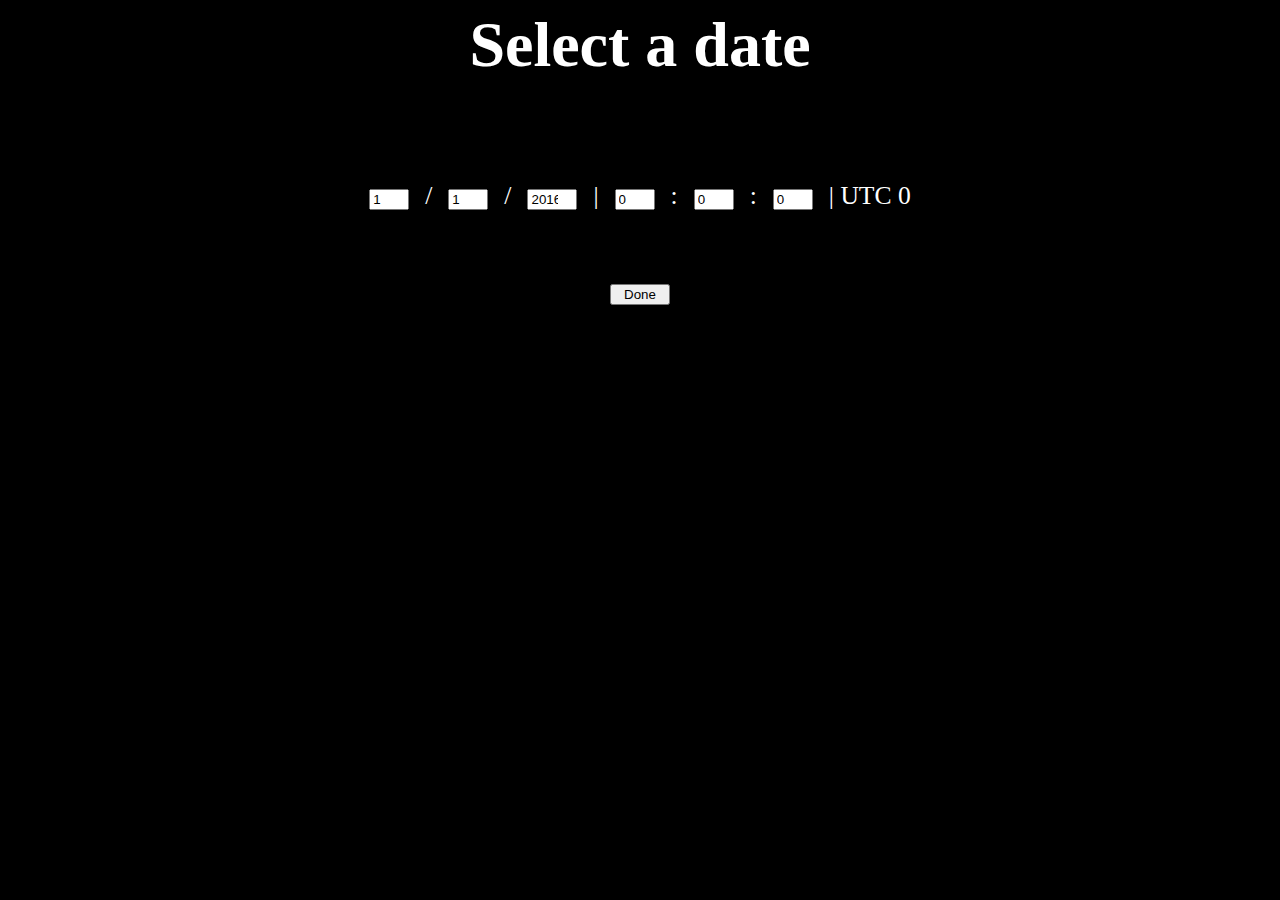
==== timer/new.html @ af412574 "Add files via upload" ====
<!DOCTYPE>
<html>
<head>
    <title>New timer</title>
    <meta charset="utf-8"/>
    <style>
    body {
    background-color: black;
    cursor: url("../img/cursor.png"), default;
}
p {
    font-size: 4em;
    font-weight: bold;
    text-align: center;
    color: white;
    user-select: none;
    -moz-user-select: none;
    -webkit-user-select: none;
}
input {
    width: 60px;
}
span {
    font-size: 0.4em;
    font-weight: normal;
}
#urlText {
    font-size: 1em;
    user-select: auto;
    -moz-user-select: auto;
    -webkit-user-select: auto;
}
    </style>
</head>

<body>
    <section>
        <p>Select a date</p>
        <p>
            <input type="number" id="day" max="31" min="1" value="1" style="width: 40px;" class="dateInput"/>
            <span>/</span>
            <input type="number" id="month" max="12" min="1" value="1" style="width: 40px;" class="dateInput"/>
            <span>/</span>
            <input type="number" id="year" max="3000" min="0" value="2016" style="width: 50px;" class="dateInput"/>
            <span>|</span>
            <input type="number" id="hour" max="23" min="0" value="0" style="width: 40px;" class="dateInput"/>
            <span>:</span>
            <input type="number" id="minute" max="59" min="0" value="0" style="width: 40px;" class="dateInput"/>
            <span>:</span>
            <input type="number" id="second" max="59" min="0" value="0" style="width: 40px;" class="dateInput"/>
            <span>| UTC 0</span>
        </p>
        <p><input type="button" id="done" value="Done" /></p>
        <p id="urlText"></p>
    </section>
    
    <script>
    document.getElementById("done").addEventListener("click", function () {
    var dateInputs = document.getElementsByClassName("dateInput");
    var Iday = Number(dateInputs[0].value);
    var Imonth = Number(dateInputs[1].value);
    var Iyear = Number(dateInputs[2].value);
    var Ihour = Number(dateInputs[3].value);
    var Iminute = Number(dateInputs[4].value);
    var Isecond = Number(dateInputs[5].value);
    
    var urlText = "inconnurandom.github.io/timer/#" + "y" + Iyear + "M" + Imonth + "d" + Iday + "h" + Ihour + "m" + Iminute + "s" + Isecond;
    
    document.getElementById("urlText").textContent = urlText;
});
    </script>
</body>
</html>
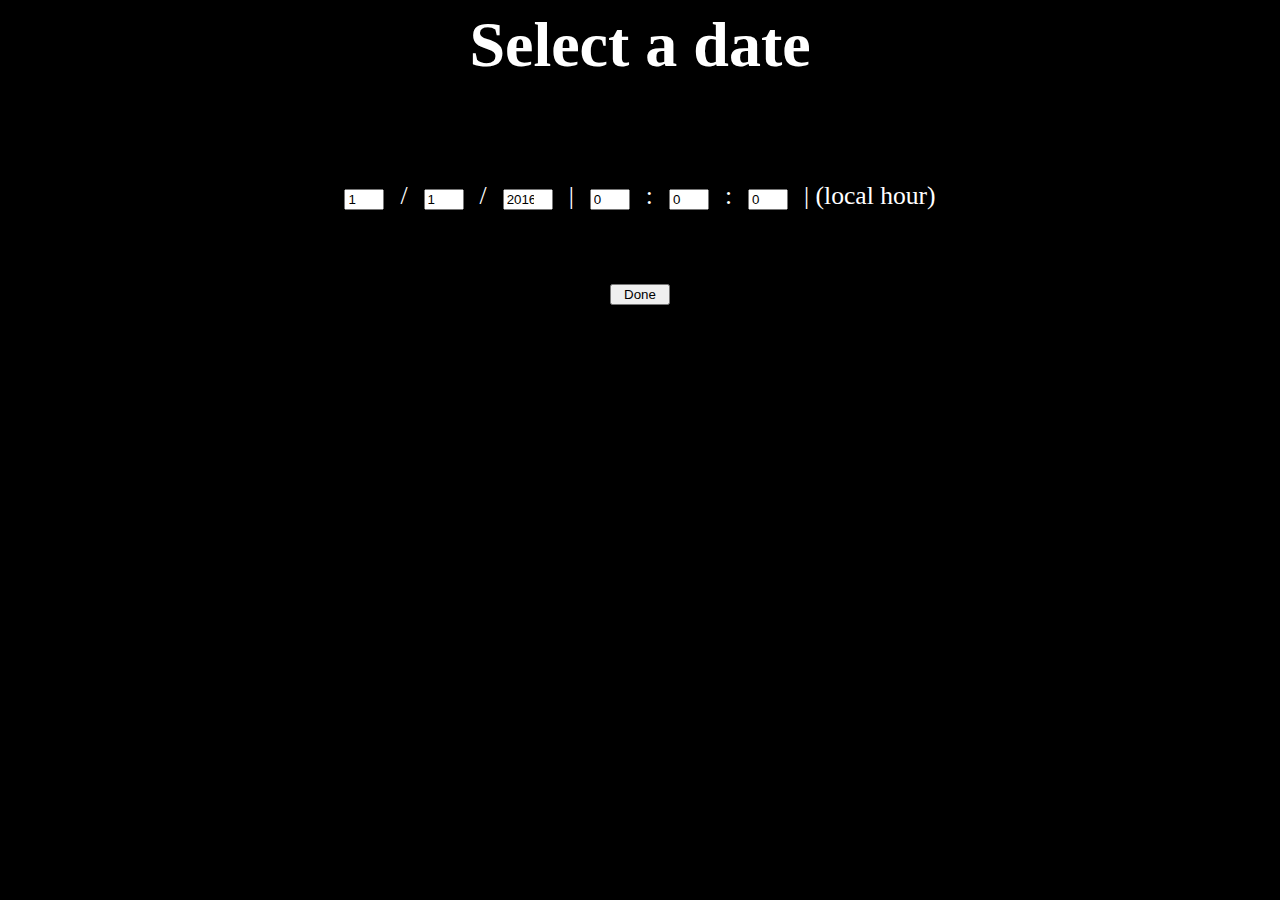
==== commit 566f8a13: "Add files via upload" ====
--- a/timer/new.html
+++ b/timer/new.html
@@ -48,7 +48,7 @@
             <input type="number" id="minute" max="59" min="0" value="0" style="width: 40px;" class="dateInput"/>
             <span>:</span>
             <input type="number" id="second" max="59" min="0" value="0" style="width: 40px;" class="dateInput"/>
-            <span>| UTC 0</span>
+            <span>| (local hour)</span>
         </p>
         <p><input type="button" id="done" value="Done" /></p>
         <p id="urlText"></p>
